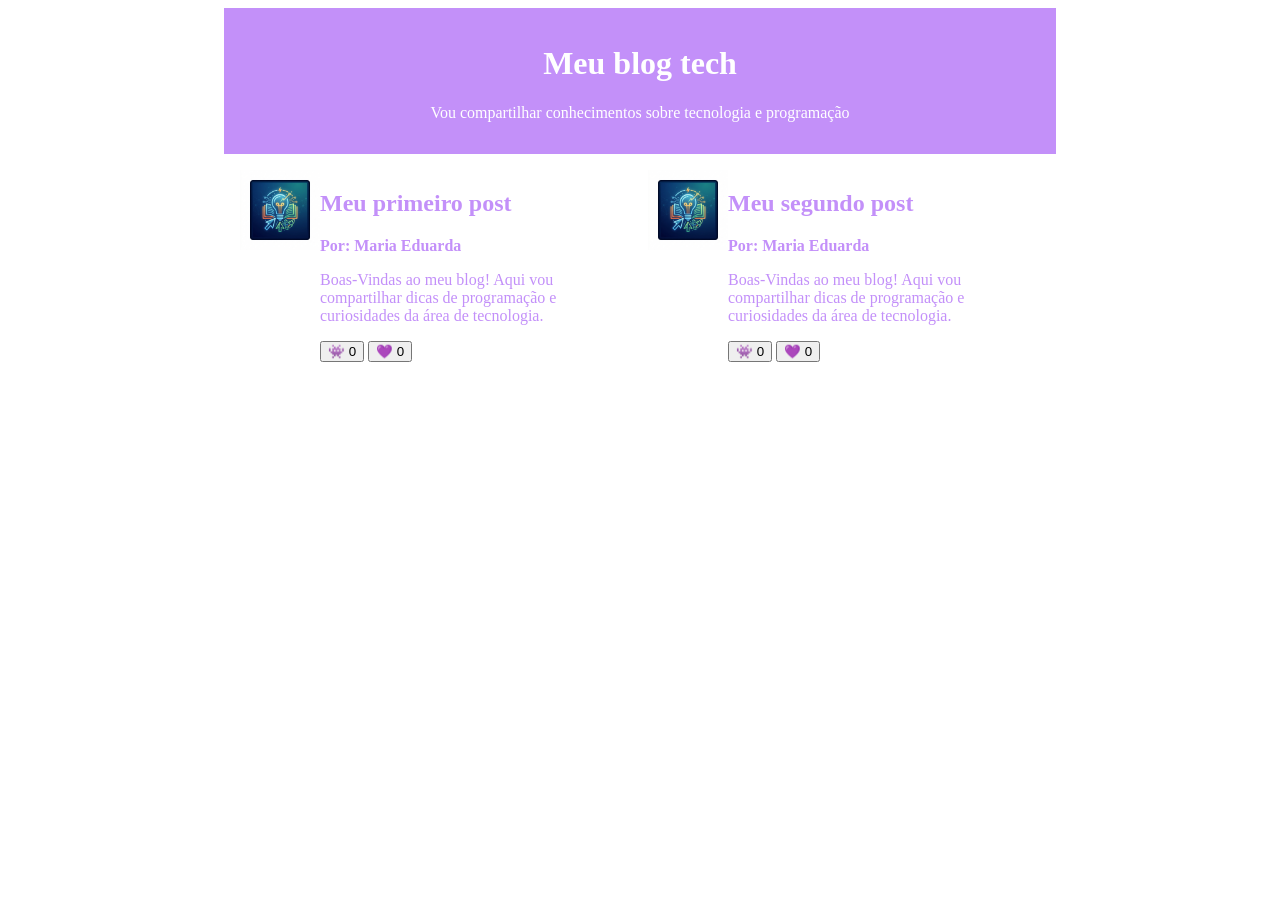
==== index.html @ a4fa87ae "html" ====
<!DOCTYPE html>
<html lang="pt-br">

<head>
    <meta charset="UTF-8">
    <meta name="viewport" content="width=device-width, initial-scale=1.0">
    <title>blog</title>
    <style>
        header {
            background-color: #C390F9;
            color: #FFFFFF;
            text-align: center;
            max-width: 800px;
            margin: 0 auto;
            padding: 16px;
        }

        main {
            background-color: #FFF;
            color: #C390F9;
            max-width: 800px;
            margin: 0 auto;
            padding: 16px;
            display: flex;
            align-items: center;
            gap: 16px;
        }
        article{ 
            display: flex;

        }
        img {
            width: 80px;
            height: 80px;
        }

        .artigo-autor {
            font-weight: bold;
        }

        button {
            cursor: pointer;
        }
    </style>
</head>

<body>
    <header>
        <h1>Meu blog tech</h1>
        <p>Vou compartilhar conhecimentos sobre tecnologia e programação</p>
    </header>
    <main>
        <article>
            <img src="imagem-blog.png"
            alt="Ilustração digital em fundo escuro com linhas brilhantes no estilo neon. No centro, há um livro aberto conectado a uma lâmpada com circuitos e raios, cercada por setas, ícone de foguete e pequenos cubos.">
        <div>
            <h2>Meu primeiro post</h2>
            <p class="artigo-autor">Por: Maria Eduarda</p>
            <p>Boas-Vindas ao meu blog! Aqui vou compartilhar dicas de programação e curiosidades da área de tecnologia.
            </p>
            <button>👾 <span>0</span></button>
            <button>💜 <span>0</span></button>
        </div>
    </article>
    <article>
            <img src="imagem-blog.png"
            alt="Ilustração digital em fundo escuro com linhas brilhantes no estilo neon. No centro, há um livro aberto conectado a uma lâmpada com circuitos e raios, cercada por setas, ícone de foguete e pequenos cubos.">
           <div>
            <h2>Meu segundo post</h2>
            <p class="artigo-autor">Por: Maria Eduarda</p>
            <p>Boas-Vindas ao meu blog! Aqui vou compartilhar dicas de programação e curiosidades da área de tecnologia.
            </p>
            <button>👾 <span>0</span></button>
            <button>💜 <span>0</span></button>
        </div>
        </article>
        </article>
    </main>

    <script>
        const botoes = document.querySelectorAll("button");

        botoes.forEach(function (botao) {
            botao.addEventListener("click", function () {
                console.log("fui clicado");
                let texto = botao.querySelector("span");
                texto.textContent++;
            });
        });
    </script>
</body>

</html>
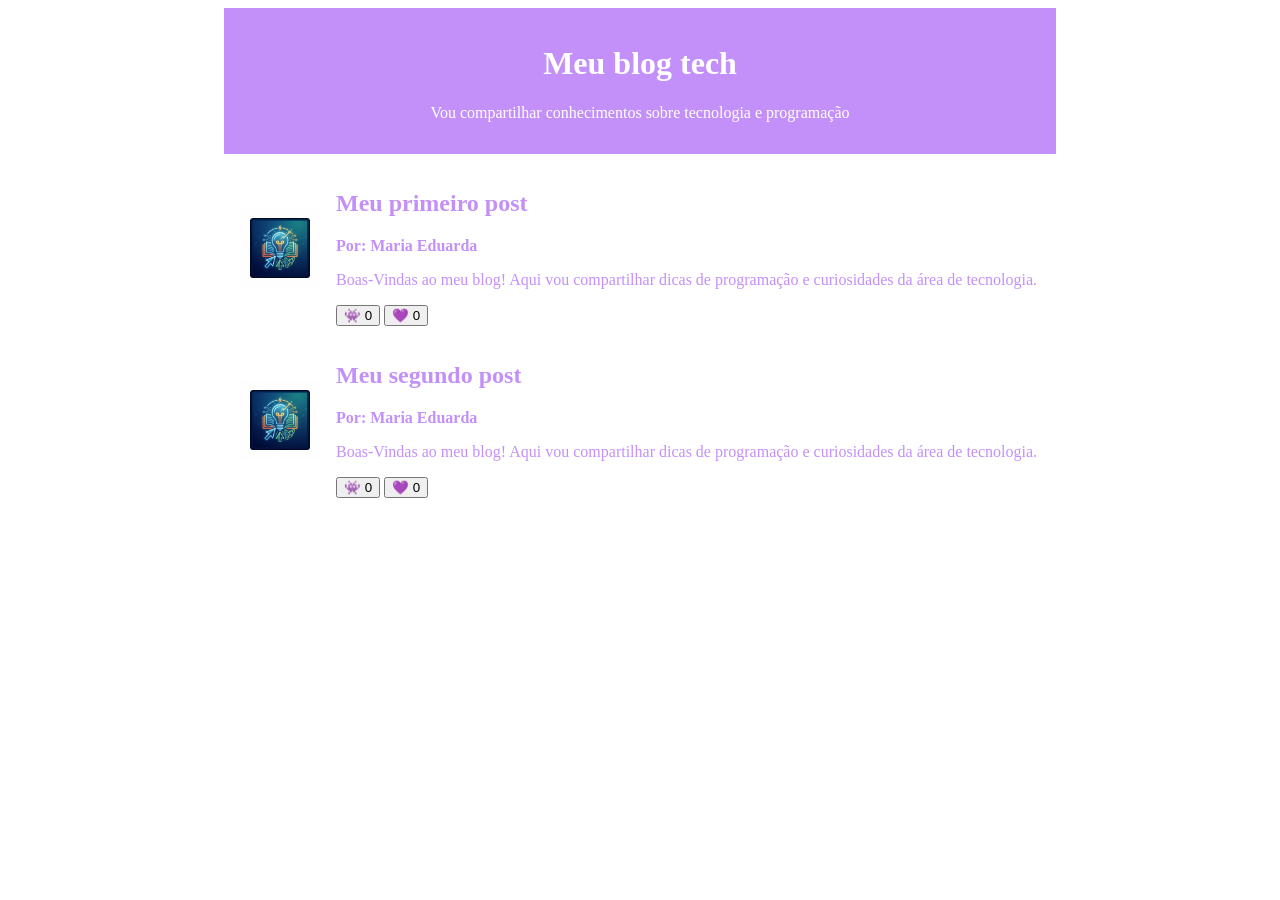
==== commit c700d47c: "index" ====
--- a/index.html
+++ b/index.html
@@ -22,13 +22,16 @@
             margin: 0 auto;
             padding: 16px;
             display: flex;
-            align-items: center;
+            flex-direction: column; 
             gap: 16px;
         }
-        article{ 
+
+        article { 
             display: flex;
+            gap: 16px; 
+            align-items: center;
+        }
 
-        }
         img {
             width: 80px;
             height: 80px;
@@ -53,27 +56,25 @@
         <article>
             <img src="imagem-blog.png"
             alt="Ilustração digital em fundo escuro com linhas brilhantes no estilo neon. No centro, há um livro aberto conectado a uma lâmpada com circuitos e raios, cercada por setas, ícone de foguete e pequenos cubos.">
-        <div>
-            <h2>Meu primeiro post</h2>
-            <p class="artigo-autor">Por: Maria Eduarda</p>
-            <p>Boas-Vindas ao meu blog! Aqui vou compartilhar dicas de programação e curiosidades da área de tecnologia.
-            </p>
-            <button>👾 <span>0</span></button>
-            <button>💜 <span>0</span></button>
-        </div>
-    </article>
-    <article>
+            <div>
+                <h2>Meu primeiro post</h2>
+                <p class="artigo-autor">Por: Maria Eduarda</p>
+                <p>Boas-Vindas ao meu blog! Aqui vou compartilhar dicas de programação e curiosidades da área de tecnologia.</p>
+                <button>👾 <span>0</span></button>
+                <button>💜 <span>0</span></button>
+            </div>
+        </article>
+
+        <article>
             <img src="imagem-blog.png"
             alt="Ilustração digital em fundo escuro com linhas brilhantes no estilo neon. No centro, há um livro aberto conectado a uma lâmpada com circuitos e raios, cercada por setas, ícone de foguete e pequenos cubos.">
-           <div>
-            <h2>Meu segundo post</h2>
-            <p class="artigo-autor">Por: Maria Eduarda</p>
-            <p>Boas-Vindas ao meu blog! Aqui vou compartilhar dicas de programação e curiosidades da área de tecnologia.
-            </p>
-            <button>👾 <span>0</span></button>
-            <button>💜 <span>0</span></button>
-        </div>
-        </article>
+            <div>
+                <h2>Meu segundo post</h2>
+                <p class="artigo-autor">Por: Maria Eduarda</p>
+                <p>Boas-Vindas ao meu blog! Aqui vou compartilhar dicas de programação e curiosidades da área de tecnologia.</p>
+                <button>👾 <span>0</span></button>
+                <button>💜 <span>0</span></button>
+            </div>
         </article>
     </main>
 
@@ -81,13 +82,21 @@
         const botoes = document.querySelectorAll("button");
 
         botoes.forEach(function (botao) {
-            botao.addEventListener("click", function () {
-                console.log("fui clicado");
+            let curtiu = false;
+            botao.addEventListener("click", botaoClicado); 
+
+            function botaoClicado() {
+                console.log("fui clicado"); 
                 let texto = botao.querySelector("span");
-                texto.textContent++;
-            });
-        });
+                if (curtiu === false) {
+                    texto.textContent++;
+                    curtiu = true;
+                } else {
+                    texto.textContent--;
+                    curtiu = false;
+                }
+            }
+        }); 
     </script>
-</body>
-
+</body> 
 </html>
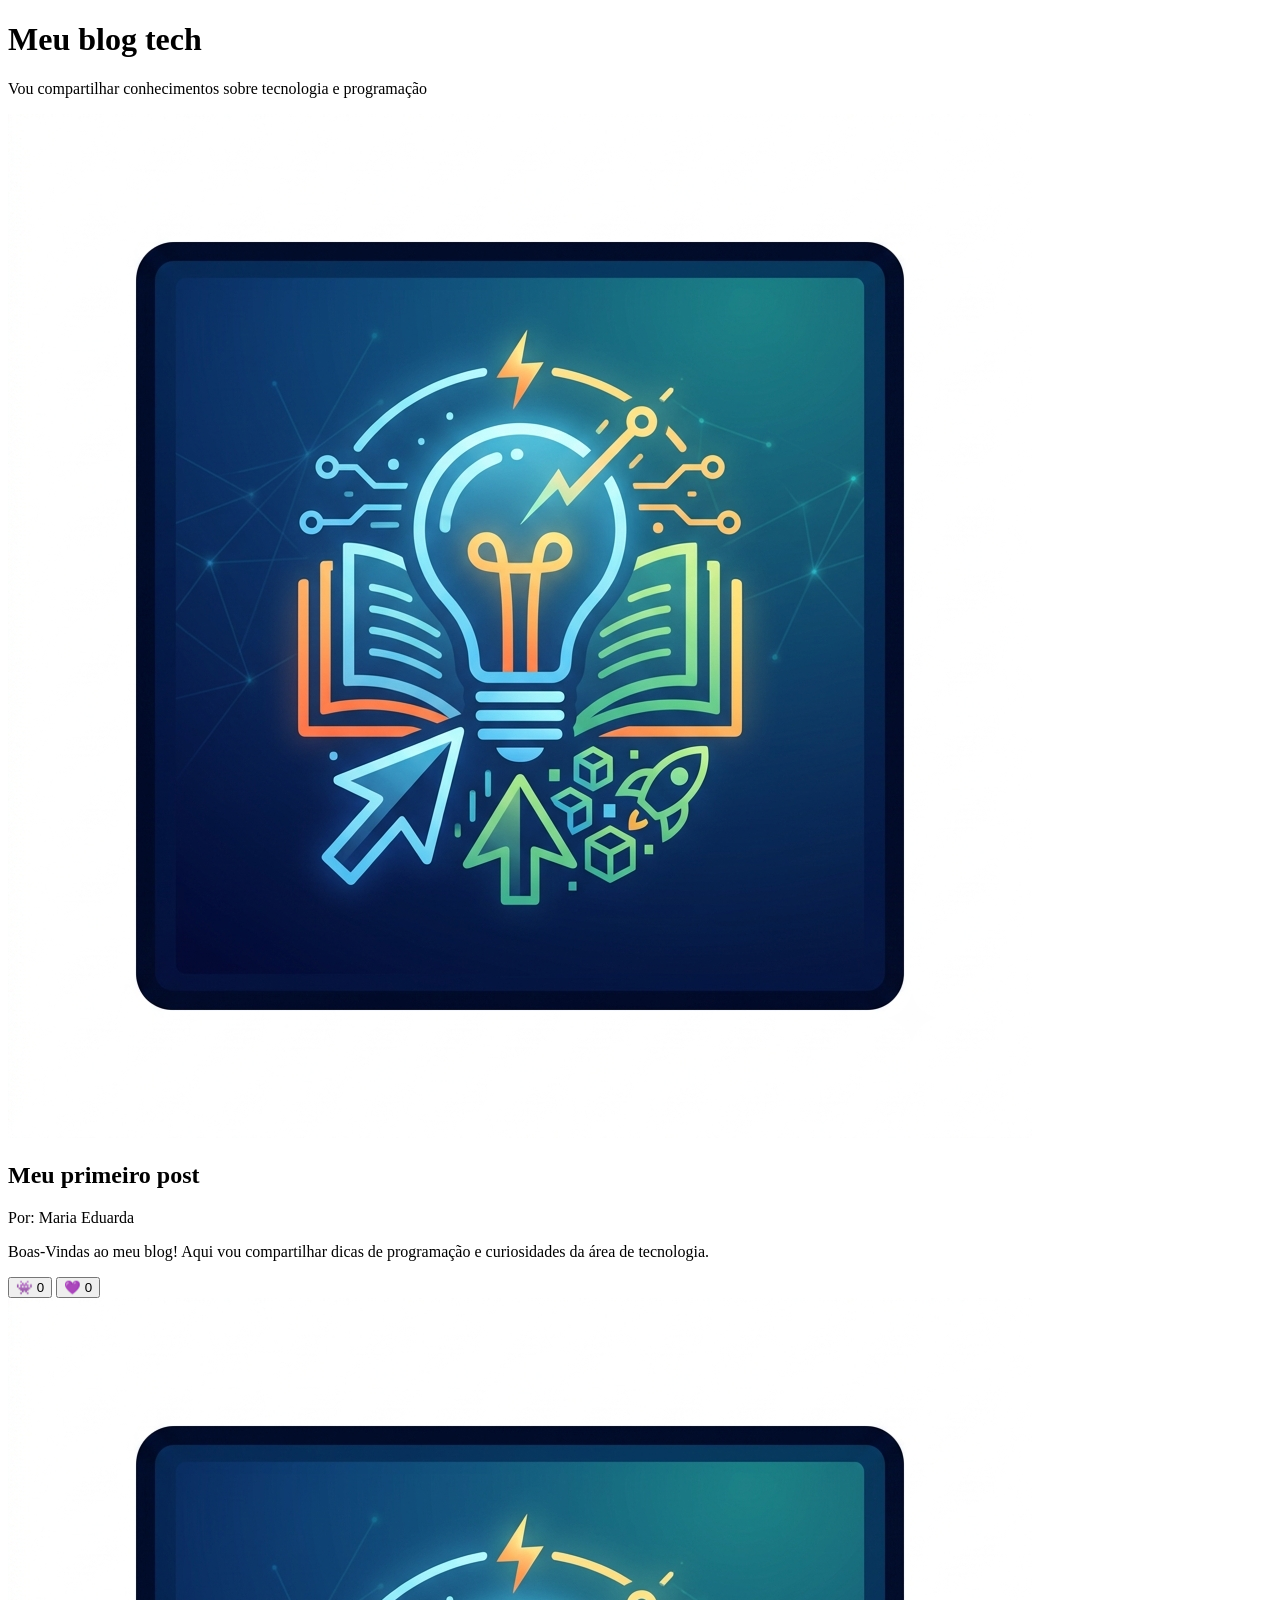
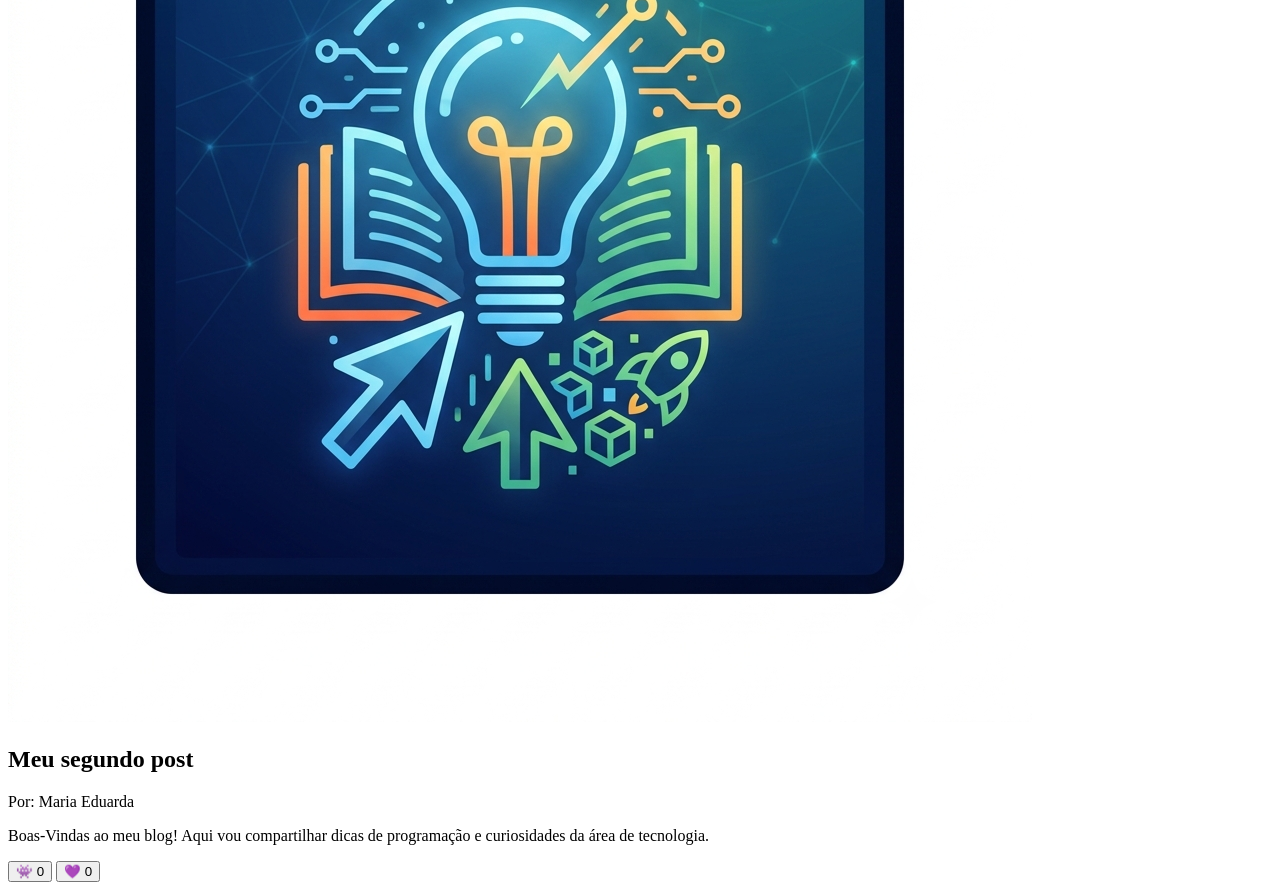
==== commit 1c052550: "html" ====
--- a/index.html
+++ b/index.html
@@ -2,49 +2,7 @@
 <html lang="pt-br">
 
 <head>
-    <meta charset="UTF-8">
-    <meta name="viewport" content="width=device-width, initial-scale=1.0">
-    <title>blog</title>
-    <style>
-        header {
-            background-color: #C390F9;
-            color: #FFFFFF;
-            text-align: center;
-            max-width: 800px;
-            margin: 0 auto;
-            padding: 16px;
-        }
-
-        main {
-            background-color: #FFF;
-            color: #C390F9;
-            max-width: 800px;
-            margin: 0 auto;
-            padding: 16px;
-            display: flex;
-            flex-direction: column; 
-            gap: 16px;
-        }
-
-        article { 
-            display: flex;
-            gap: 16px; 
-            align-items: center;
-        }
-
-        img {
-            width: 80px;
-            height: 80px;
-        }
-
-        .artigo-autor {
-            font-weight: bold;
-        }
-
-        button {
-            cursor: pointer;
-        }
-    </style>
+    
 </head>
 
 <body>
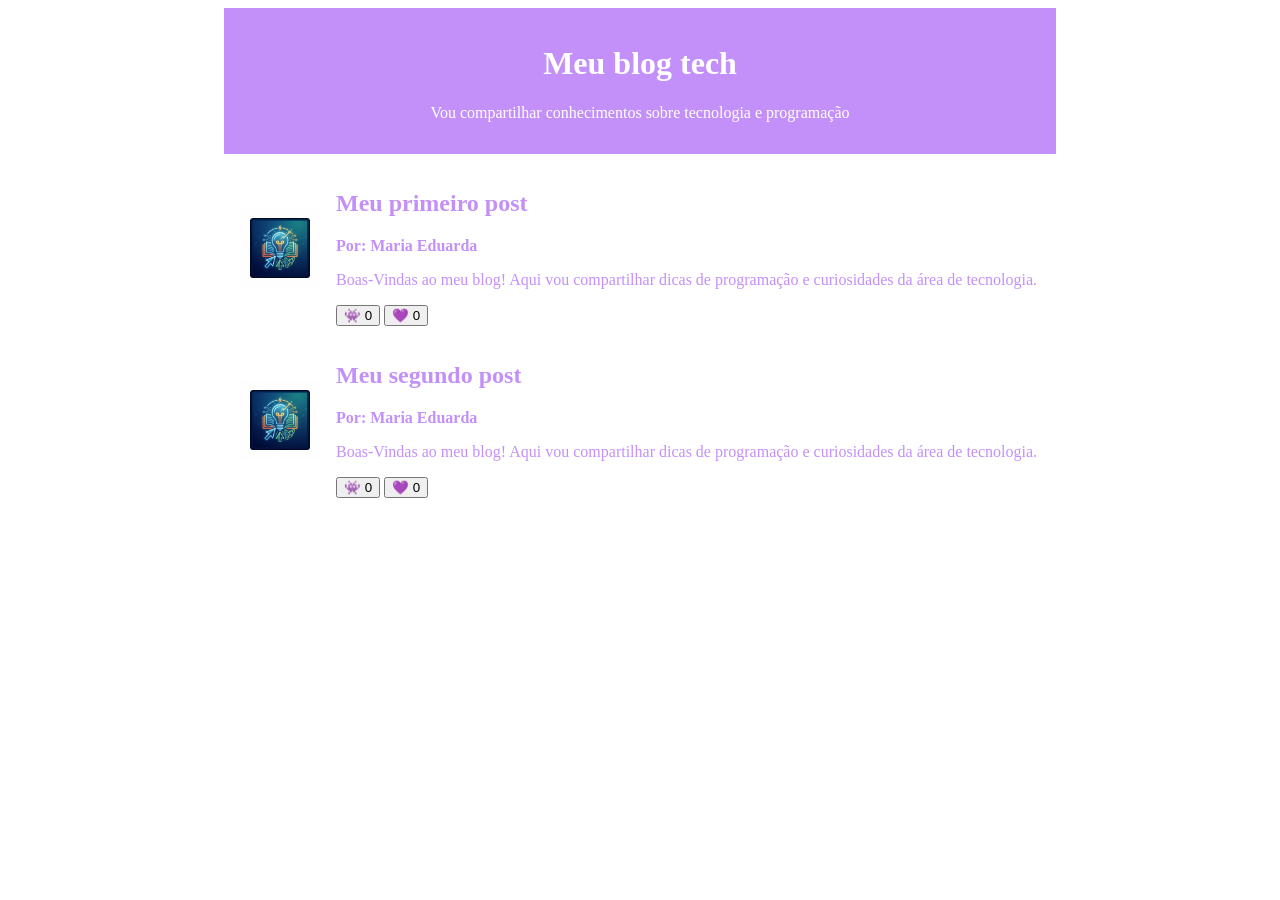
==== commit 89beb83a: "index" ====
--- a/index.html
+++ b/index.html
@@ -2,7 +2,10 @@
 <html lang="pt-br">
 
 <head>
-    
+    <meta charset="UTF-8">
+    <meta name="viewport" content="width=device-width, initial-scale=1.0">
+    <title>blog</title>
+    <link rel="stylesheet" href="style.css">
 </head>
 
 <body>
@@ -37,24 +40,10 @@
     </main>
 
     <script>
-        const botoes = document.querySelectorAll("button");
-
-        botoes.forEach(function (botao) {
-            let curtiu = false;
-            botao.addEventListener("click", botaoClicado); 
-
-            function botaoClicado() {
-                console.log("fui clicado"); 
-                let texto = botao.querySelector("span");
-                if (curtiu === false) {
-                    texto.textContent++;
-                    curtiu = true;
-                } else {
-                    texto.textContent--;
-                    curtiu = false;
-                }
-            }
-        }); 
+       <meta charset="UTF-8">
+    <meta name="viewport" content="width=device-width, initial-scale=1.0">
+    <title>blog</title>
+    <style>
     </script>
 </body> 
 </html>
--- a/style.css
+++ b/style.css
@@ -0,0 +1,39 @@
+
+        header {
+            background-color: #C390F9;
+            color: #FFFFFF;
+            text-align: center;
+            max-width: 800px;
+            margin: 0 auto;
+            padding: 16px;
+        }
+
+        main {
+            background-color: #FFF;
+            color: #C390F9;
+            max-width: 800px;
+            margin: 0 auto;
+            padding: 16px;
+            display: flex;
+            flex-direction: column; 
+            gap: 16px;
+        }
+
+        article { 
+            display: flex;
+            gap: 16px; 
+            align-items: center;
+        }
+
+        img {
+            width: 80px;
+            height: 80px;
+        }
+
+        .artigo-autor {
+            font-weight: bold;
+        }
+
+        button {
+            cursor: pointer;
+        }
